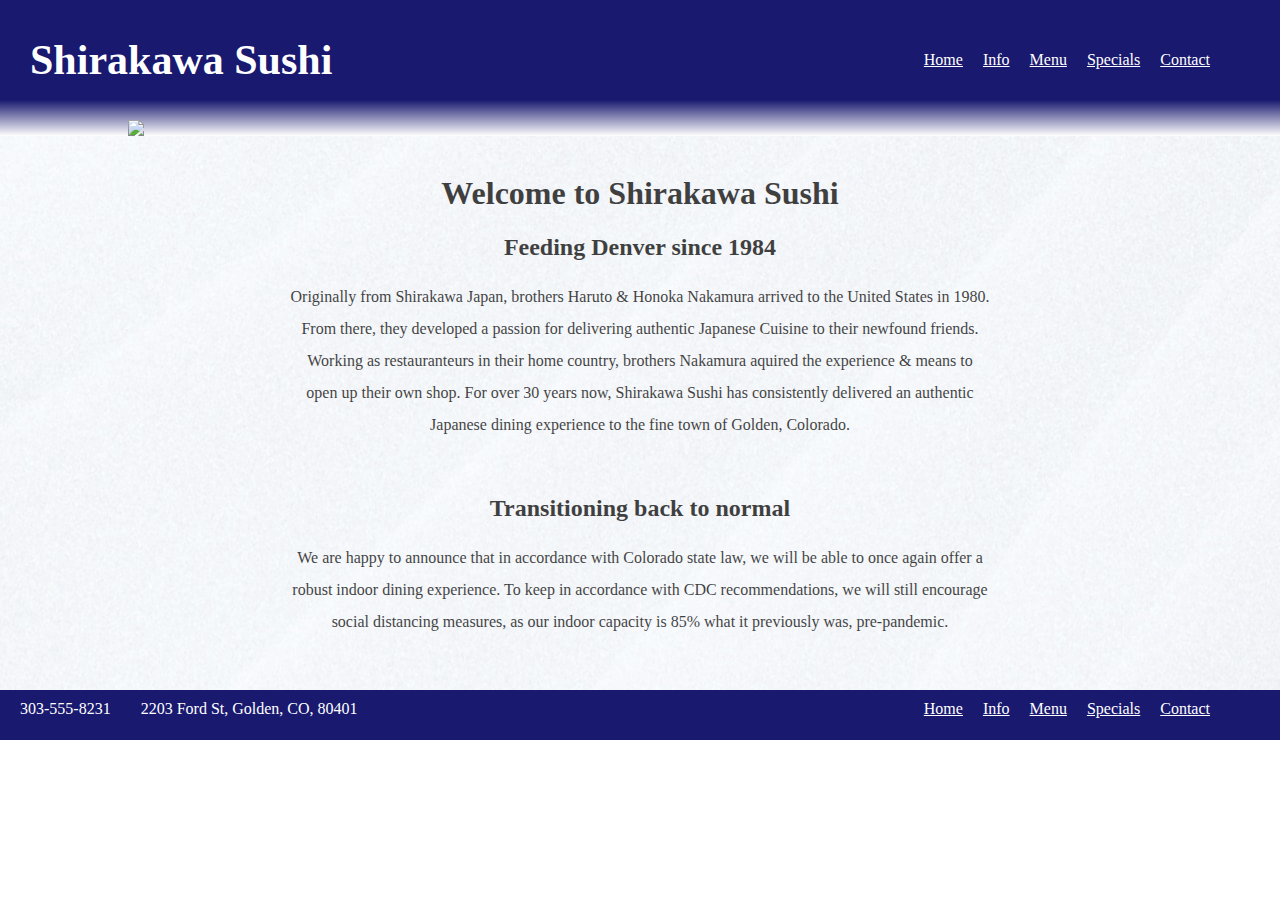
==== index.html @ ca238da0 "Update 6/29" ====
<!DOCTYPE html>
<html>
  <head>
    <script src="https://kit.fontawesome.com/55e2265373.js" crossorigin="anonymous"></script>
    <link rel="stylesheet" href="style.css">
  </head>
  <body>
    <header>
    <nav>
      <h1 id="logo">Shirakawa Sushi</h1><i class="fas fa-mountain" id="mountain_image"></i>
      <ul class="navigation-items">
        <li class="navigation-item"><a href="#home">Home</a></li>
        <li class="navigation-item"><a href="info.html">Info</a></li>
        <li class="navigation-item"><a href="menu.html">Menu</a></li>
        <li class="navigation-item"><a href="specials.html">Specials</a></li>
        <li class="navigation-item"><a href="contact.html">Contact</a></li>
        <i class="fab fa-facebook-square"></i>
        <i class="fab fa-twitter-square"></i>
        <i class="fab fa-instagram"></i>
      </ul>
    </nav>
    </header>
    <main>

    <div class="slideshow_container">
      <div class="slide_container" id="imgGallery">

        <div class="mySlides fade">
          <img src="images/sushi_nigiri_assorted_copy.jpeg" style="width:100%" />
        </div>

        <div class="mySlides fade">
          <img src="images/sushi_chef.jpeg" style="width:100%" />
        </div>

        <div class="mySlides fade">
          <img src="images/tuna_nigiri_copy.jpeg" style="width:100%" />
        </div>

        <div class="mySlides fade">
          <img src="images/fresh_fish.jpeg" style="width:100%" />
        </div>

        <div class="mySlides fade">
          <img src="images/orange_nigiri_closeup_copy.jpeg" style="width:100%" />
        </div>

        <div class="mySlides fade">
          <img src="images/shirakawa_city.jpeg" style="width:100%" />
        </div>

      </div>
    </div>
      <!--to make sure image spreads the width--->
      <div class="opener_body">
      <!--to make sure image spreads the width--->

        <div class="opener_container">
          <br>
          <h1>Welcome to Shirakawa Sushi</h1>

          <h2>Feeding Denver since 1984</h2>

          <p class="opener_text">Originally from Shirakawa Japan, brothers Haruto & Honoka Nakamura
          arrived to the United States in 1980. From there, they developed a
          passion for delivering authentic Japanese Cuisine to their newfound
          friends. Working as restauranteurs in their home country, brothers
          Nakamura aquired the experience & means to open up their own shop.
          For over 30 years now, Shirakawa Sushi has consistently delivered an
          authentic Japanese dining experience to the fine town of Golden, Colorado.
          </p>
          <br>
          <h2>Transitioning back to normal</h2>
          <p class="opener_text">We are happy to announce that in accordance with Colorado state law,
          we will be able to once again offer a robust indoor dining experience.
          To keep in accordance with CDC recommendations, we will still
          encourage social distancing measures, as our indoor capacity is 85%
          what it previously was, pre-pandemic.
          </p>
          <br>
          <br>
        </div>
      </div>

      <footer>
        <div class="home_footer">
        <nav>
          <div class="footer_info">
            <div class="phone_info">
              <i class="fas fa-phone"></i>
                <div class="phone_number">
                  303-555-8231
                </div>
            </div>
            <div class="address_info">
              <i class="fas fa-map-marker-alt"></i>
                <div class="address">
                  2203 Ford St, Golden, CO, 80401
                </div>
            </div>
          </div>
          <ul class="navigation-items">
            <li class="navigation-item"><a href="#home">Home</a></li>
            <li class="navigation-item"><a href="info.html">Info</a></li>
            <li class="navigation-item"><a href="menu.html">Menu</a></li>
            <li class="navigation-item"><a href="specials.html">Specials</a></li>
            <li class="navigation-item"><a href="contact.html">Contact</a></li>
            <i class="fab fa-facebook-square"></i>
            <i class="fab fa-twitter-square"></i>
            <i class="fab fa-instagram"></i>
          </ul>
        </nav>
      </div>
      </footer>

        <script>
        var indexValue = 0;
        function slideShow(){
          setTimeout(slideShow, 5000);
          var x;
          const img = document.querySelectorAll("img");
          for(x = 0; x < img.length; x++){
            img[x].style.display = "none";
          }
          indexValue++;
          if(indexValue > img.length){indexValue = 1}
          img[indexValue -1].style.display = "block";
        }
        slideShow();
        </script>

    </main>
  </body>

</html>
---- style.css ----
header {
  background-color: midnightblue;
  color: white;
  height: 100px;
  width: 100%;
}

html, body {
  margin: 0px;
  padding: 0px;
  width: 100%;
  overflow-x: hidden;
}

main {
  min-height: 400px;
}

#logo {
  font-size: 42px;
}

footer {
  position: relative;
  background-color: midnightblue;
  color: white;
  width: 100%;
  height: 50px;
  border: 10px 0px 0px 10px;
}

header nav {
  display: flex;
  align-items: center;
  padding: 30px 10px 0px 10px;
  color: white;
  height: 60px;
  z-index: 1;
  font-family: Jazz LET, fantasy;
}

footer nav {
  display: flex;
  align-items: center;
  padding: 0px 10px 0px 10px;
  color: white;
  width: 100%;
  z-index: 1;
  font-family: Jazz LET, fantasy;
}


nav h1 {
  padding-left: 20px;
}

.navigation-items {
  display: flex;
  list-style-type: none;
  padding: 0px 20px 0px 10px;
  align-items: center;
  margin: 0;
  margin-left: auto;
  color: white;
}

footer .navigation-items {
  display: flex;
  list-style-type: none;
  padding: 10px 40px 10px 10px;
  align-items: center;
  margin: 0;
  margin-left: auto;
  color: white;
}

.navigation-items i {
  padding: 5px;
}

.navigation-item a {
  padding: 10px;
  color: white;
}

.slide_container {
  overflow: hidden;
  min-height: 100%;
  max-height: 500px;
  max-width: 80%;
  margin: 0px auto;
  }

.slideshow_container {
  background-image: linear-gradient(midnightblue, white);
  position: relative;
  padding-top: 20px;
}

.opener_container {
  margin: auto;
  font-family: Jazz LET, fantasy;
  text-align: center;
  max-width: 700px;
}

.opener_text {
  font-family: Palatino, URW Palladio L, serif;
  font-size: 16px;
  line-height: 2;
}

.opener_body {
  background-image: url("images/white_soft_marble.jpeg");
  opacity: .75;
}

/* Start of menu styling */

.menu_class_header {
  text-decoration: underline;
}

.full_menu_container {
  padding-top: 20px;
  padding-bottom: 40px;
  background-image: linear-gradient(midnightblue, White, midnightblue);
}

.full_menu_container h1 {
  font-weight: bold;
  text-align: center;
  font-family: Jazz LET, fantasy;
  font-size: 48px;
  color: white;
}

.menu_body_container {
  background-color: White;
  margin: auto;
  opacity: .75;
  padding-left: 20px;
  max-width: 700px;
  border: solid 1px;
  border-color: midnightblue;
  font-family: Oldtown;
}

.menu_item_container {
  padding-left: 20px;
}

.item_container {
  display: flex;
  justify-content: space-between;
  width: 100%;
  }

.food_item {
  align-items: left;
  font-size: 18px;
}

.food_price {
  align-items: right;
  font-size: 16px;
  padding-right: 40px;
}

.item_description {
  padding: 5px 200px 16px 15px;
  font-size: 14px;
  opacity: .9;
}

.appetizers_body_container {
  display: grid;
  grid-column: 1 / span 2;
}

.sushi_dinner_name_container {
  display: inline-flex;
}

.sushi_dinner_description {
  font-size: 14px;
  font-style: italic;
  padding-left: 30px;
  padding-top: 30px;
}

.nigiri_body_container {
  display: grid;
  grid-template-columns: 1fr 1fr;
  border: solid 1px black;
  padding-top: 10px 0px;
  margin-right: 20px;
  background-color: WhiteSmoke;
}

.nigiri_name_container {
  display: inline-flex;
}

.right_column_nigiri {
  height: auto;
  border-left: solid 1px gray;
}

.left_column_nigiri {
  height: auto;
}

.item_container_nigiri {
  display: grid;
  grid-template-columns: 1fr 2fr 1fr;
  width: 100%;
  padding-top: 10px;
  padding-bottom: 10px;
  padding-right: 20px;
}

.nigiri_translation {
  font-size: 12px;
  padding-top: 3px;
  padding-left: 20px;
}

.nigiri_menu_description {
  font-size: 14px;
  font-style: italic;
  padding-left: 30px;
  padding-top: 30px;
}

.nigiri_price {
  padding-left: 22px;
}

.nigiri_item {
  padding-left: 20px;
  font-size: 16px;
}

.sides_body_container {
  display: flex;
  justify-content: space-between;
  padding-bottom: 20px;
  padding-right: 40px;
  padding-left: 20px;
}

.side_item_container {
  display: inline-flex;
}

.side_price {
  padding-left: 10px;
}
/* End of menu styling */

/* Start of info styling */
.info_body_container {
  opacity: .75;
  padding-left: 40px;
}

.business_hours_container {
  padding-left: 10px;
}

#map {
        height: 250px;
        width: 250px;
        margin-left: 30px;
        margin-bottom: 100px;
        box-shadow: 8px 8px 4px 0px; rgba(0, 0, 0, 0.2)
      }


#mountain_image {
  padding-left: 10px;
  padding-bottom: 10px;
  font-size: 36px;
}

.specials_header_container {
  text-align: center;
}

.specials_body_container {
  display: grid;
  grid-template-columns: 1fr 1fr;
  grid-template-rows: 1fr 3fr;
  column-gap: 60px;
  margin-bottom: 110px;
  row-gap: 40px;
}

.happy_hour_container {
  border: 1px solid black;
  margin-left: 50px;
  background-image:  linear-gradient(rgba(0, 0, 0, 0.527),rgba(0, 0, 0, 0.5)), url("images/wood_planks_brown_overhead.jpeg");
  background-size: 600px;
  height: 440px;
  color: White;
  font-family: rockwell;
  grid-column-start: 1;
  grid-column-end: 1;
  grid-row-start: 1;
  grid-row-end: span 4;
}

.happy_hour_header {
  padding-top: 26px;
  text-align: center;
  font-size: 60px;
  font-weight: bold;
  text-shadow: 2px 2px #000000;
}

.happy_hour_body_container {
  font-size: 28px;
  text-align: center;
  padding-top: 35px;
  text-shadow: 2px 2px #000000;
}

.happy_hour_time {
  padding-bottom: 8px;
  font-style: italic;
}

.happy_hour_item {
  padding-bottom: 8px;
}

.weekly_deals_container {
  border: 1px solid black;
  margin-right: 50px;
  height: 300px;
}

.weekly_deals_header {
  padding-left: 30px;
}

.weekly_deals_item_container {
  display: grid;
  grid-template-columns: 1fr 1fr;
  padding: 10px 0px;
}

.weekly_deals_date {
  padding-left: 45px;
}

.full_moon_container {
  border: 1px solid black;
  margin-right: 50px;
}

.time {
  padding-left: 10px;
}

.footer_info {
  display: inline-flex;
  font-family: Palatino, URW Palladio L, serif;
  font-size: 16px;
}

.phone_number {
  padding-left: 10px;
}

.phone_info {
  display: inline-flex;
}

.address {
  padding-left: 10px;
}

.address_info {
  padding-left: 20px;
  display: inline-flex;
}

#info_page_footer, #specials_page_footer {
  position: fixed;
  bottom: 0;
  width: 100%;
  height: 50px;
}
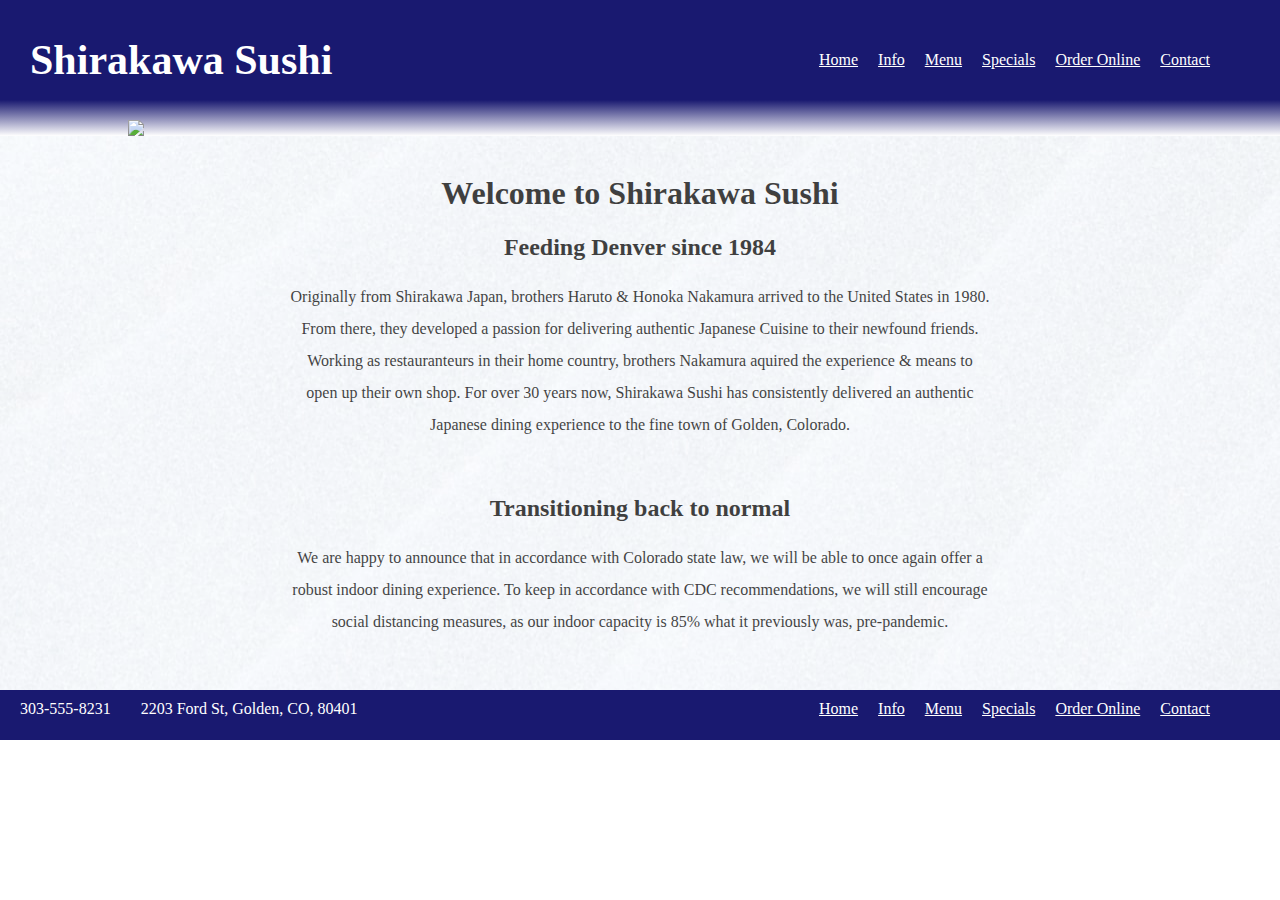
==== commit 7e50d1e4: "Mostly work done to the 'order online' menu." ====
--- a/index.html
+++ b/index.html
@@ -13,6 +13,7 @@
         <li class="navigation-item"><a href="info.html">Info</a></li>
         <li class="navigation-item"><a href="menu.html">Menu</a></li>
         <li class="navigation-item"><a href="specials.html">Specials</a></li>
+        <li class="navigation-item"><a href="order_online.html">Order Online</a></li>
         <li class="navigation-item"><a href="contact.html">Contact</a></li>
         <i class="fab fa-facebook-square"></i>
         <i class="fab fa-twitter-square"></i>
@@ -104,6 +105,7 @@
             <li class="navigation-item"><a href="info.html">Info</a></li>
             <li class="navigation-item"><a href="menu.html">Menu</a></li>
             <li class="navigation-item"><a href="specials.html">Specials</a></li>
+            <li class="navigation-item"><a href="order_online.html">Order Online</a></li>
             <li class="navigation-item"><a href="contact.html">Contact</a></li>
             <i class="fab fa-facebook-square"></i>
             <i class="fab fa-twitter-square"></i>
--- a/style.css
+++ b/style.css
@@ -284,9 +284,24 @@
   font-size: 36px;
 }
 
+
 .specials_header_container {
   text-align: center;
-}
+  font-family: rockwell;
+  font-weight: bold;
+  text-shadow: 2px 2px #000000;
+  font-size: 24px;
+  font-color: maroon;
+}
+
+
+.specials_full_container {
+  background-color: cornsilk;
+  background-size: auto;
+  min-height: 100vh;
+  width: 100vw;
+}
+
 
 .specials_body_container {
   display: grid;
@@ -339,6 +354,11 @@
   border: 1px solid black;
   margin-right: 50px;
   height: 300px;
+  background-color: maroon;
+  color: White;
+  text-shadow: 2px 2px #000000;
+  font-family: rockwell;
+  font-weight: bold;
 }
 
 .weekly_deals_header {
@@ -349,6 +369,7 @@
   display: grid;
   grid-template-columns: 1fr 1fr;
   padding: 10px 0px;
+  font-size: 20px;
 }
 
 .weekly_deals_date {
@@ -358,6 +379,48 @@
 .full_moon_container {
   border: 1px solid black;
   margin-right: 50px;
+  background-image: url("images/full_moon_yellow_orange_long.jpeg");
+  background-size: 600px;
+  background-position: 30px;
+  color: white;
+}
+
+.full_moon_description {
+  text-align: right;
+  padding-top: 20px;
+  padding-right: 20px;
+  padding-left: 200px;
+  font-size: 24px;
+  font-weight: bold;
+}
+
+/* End of Specials page styling */
+
+#order_online_body {
+  background-image: url("images/restaurant_black_and_white.jpeg");
+  background-size: cover;
+  text-align: center;
+  margin: 0 auto;
+}
+
+#order_online_body_container {
+  border: solid 1px;
+  max-width: 700px;
+  padding-top: 20px;
+  padding-bottom: 40px;
+  background-color: ivory;
+  text-align: center;
+  margin: auto;
+  margin-top: 40px;
+  margin-bottom: 40px;
+}
+
+.order_online_item_container {
+  width: 300px;
+}
+
+#appetizers_online_body_container {
+  display: flex;
 }
 
 .time {
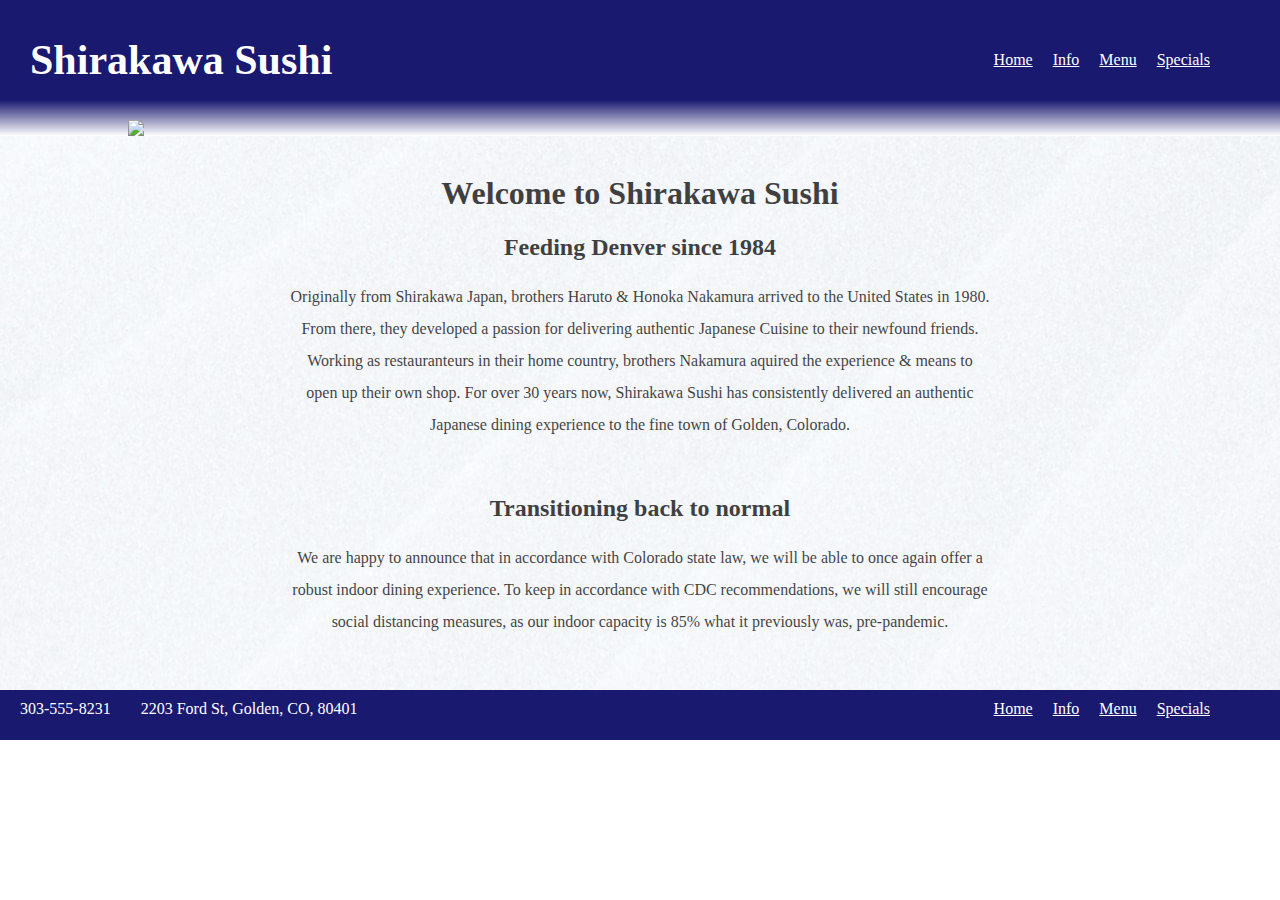
==== commit 8254a142: "Fixed white-space issue under header." ====
--- a/index.html
+++ b/index.html
@@ -13,8 +13,8 @@
         <li class="navigation-item"><a href="info.html">Info</a></li>
         <li class="navigation-item"><a href="menu.html">Menu</a></li>
         <li class="navigation-item"><a href="specials.html">Specials</a></li>
-        <li class="navigation-item"><a href="order_online.html">Order Online</a></li>
-        <li class="navigation-item"><a href="contact.html">Contact</a></li>
+  <!--  <li class="navigation-item"><a href="order_online.html">Order Online</a></li> --->
+  <!--  <li class="navigation-item"><a href="contact.html">Contact</a></li>           --->
         <i class="fab fa-facebook-square"></i>
         <i class="fab fa-twitter-square"></i>
         <i class="fab fa-instagram"></i>
@@ -105,8 +105,8 @@
             <li class="navigation-item"><a href="info.html">Info</a></li>
             <li class="navigation-item"><a href="menu.html">Menu</a></li>
             <li class="navigation-item"><a href="specials.html">Specials</a></li>
-            <li class="navigation-item"><a href="order_online.html">Order Online</a></li>
-            <li class="navigation-item"><a href="contact.html">Contact</a></li>
+  <!--      <li class="navigation-item"><a href="order_online.html">Order Online</a></li> --->
+  <!--      <li class="navigation-item"><a href="contact.html">Contact</a></li> --->
             <i class="fab fa-facebook-square"></i>
             <i class="fab fa-twitter-square"></i>
             <i class="fab fa-instagram"></i>
--- a/style.css
+++ b/style.css
@@ -284,6 +284,9 @@
   font-size: 36px;
 }
 
+#specials_nav {
+  z-index: 2;
+}
 
 .specials_header_container {
   text-align: center;
@@ -292,14 +295,22 @@
   text-shadow: 2px 2px #000000;
   font-size: 24px;
   font-color: maroon;
-}
-
+  background-color: cornsilk;
+  background-size: cover;
+  padding-top: 10px;
+}
+
+.specials_main {
+  background-color: cornsilk;
+  background-size: cover;
+}
 
 .specials_full_container {
   background-color: cornsilk;
-  background-size: auto;
+  background-size: cover;
   min-height: 100vh;
   width: 100vw;
+  margin-top: 0px;
 }
 
 
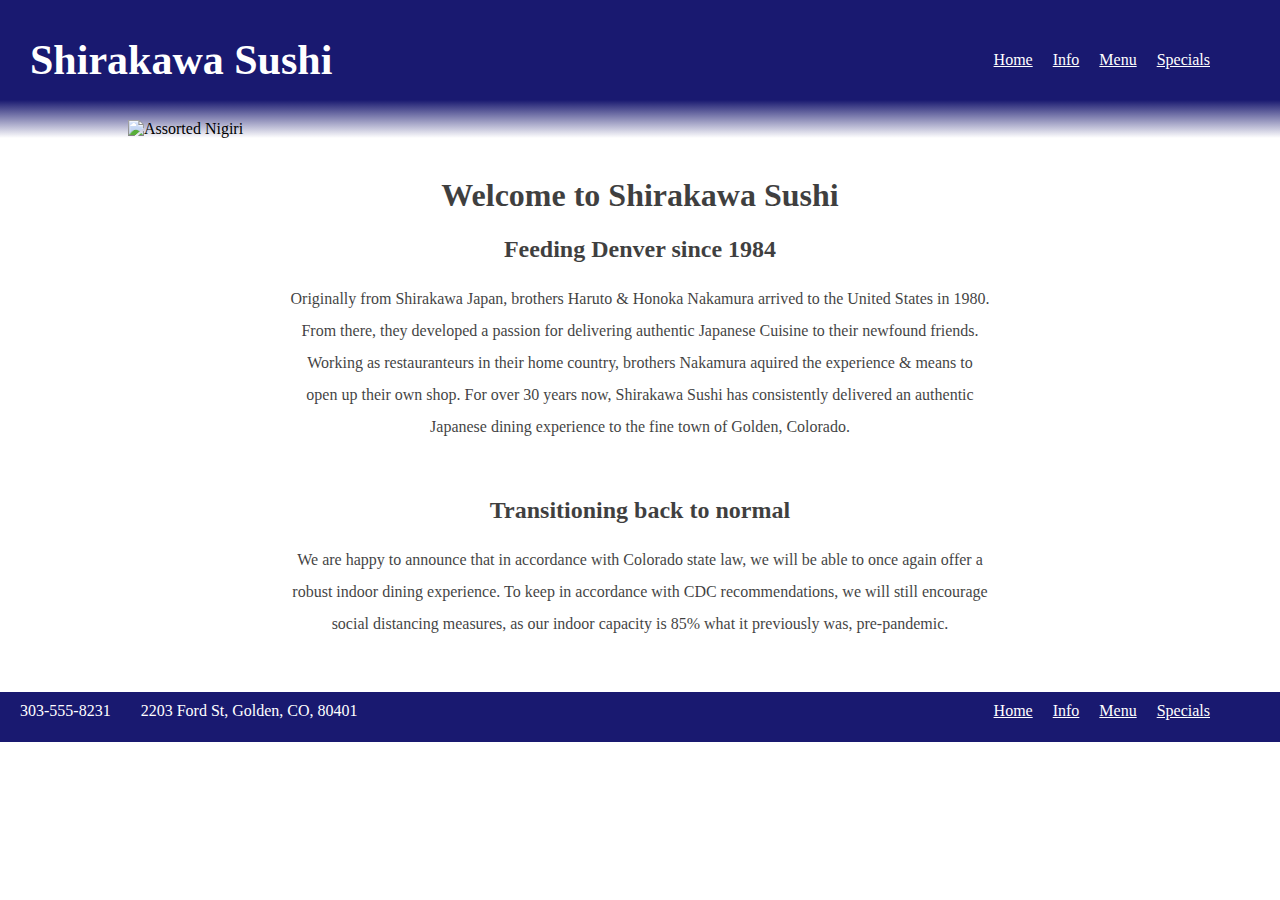
==== commit bae35dc8: "alt texts" ====
--- a/index.html
+++ b/index.html
@@ -1,8 +1,10 @@
 <!DOCTYPE html>
 <html>
   <head>
+    <title>Shirakawa Sushi</title>
     <script src="https://kit.fontawesome.com/55e2265373.js" crossorigin="anonymous"></script>
     <link rel="stylesheet" href="style.css">
+    <link rel="shortcut icon" type="image/x-icon" href="images/happy_sushi.png"/>
   </head>
   <body>
     <header>
@@ -13,8 +15,6 @@
         <li class="navigation-item"><a href="info.html">Info</a></li>
         <li class="navigation-item"><a href="menu.html">Menu</a></li>
         <li class="navigation-item"><a href="specials.html">Specials</a></li>
-  <!--  <li class="navigation-item"><a href="order_online.html">Order Online</a></li> --->
-  <!--  <li class="navigation-item"><a href="contact.html">Contact</a></li>           --->
         <i class="fab fa-facebook-square"></i>
         <i class="fab fa-twitter-square"></i>
         <i class="fab fa-instagram"></i>
@@ -27,27 +27,27 @@
       <div class="slide_container" id="imgGallery">
 
         <div class="mySlides fade">
-          <img src="images/sushi_nigiri_assorted_copy.jpeg" style="width:100%" />
+          <img src="images/sushi_nigiri_assorted_copy.jpeg" style="width:100%" alt="Assorted Nigiri" />
         </div>
 
         <div class="mySlides fade">
-          <img src="images/sushi_chef.jpeg" style="width:100%" />
+          <img src="images/sushi_chef.jpeg" style="width:100%" alt="Sushi chef" />
         </div>
 
         <div class="mySlides fade">
-          <img src="images/tuna_nigiri_copy.jpeg" style="width:100%" />
+          <img src="images/tuna_nigiri_copy.jpeg" style="width:100%" alt="Tuna nigiri"/>
         </div>
 
         <div class="mySlides fade">
-          <img src="images/fresh_fish.jpeg" style="width:100%" />
+          <img src="images/fresh_fish.jpeg" style="width:100%" alt="Fresh fish"/>
         </div>
 
         <div class="mySlides fade">
-          <img src="images/orange_nigiri_closeup_copy.jpeg" style="width:100%" />
+          <img src="images/orange_nigiri_closeup_copy.jpeg" style="width:100%" alt="Salmon nigiri"/>
         </div>
 
         <div class="mySlides fade">
-          <img src="images/shirakawa_city.jpeg" style="width:100%" />
+          <img src="images/shirakawa_city.jpeg" style="width:100%" alt="City of Shirakawa"/>
         </div>
 
       </div>
@@ -105,8 +105,6 @@
             <li class="navigation-item"><a href="info.html">Info</a></li>
             <li class="navigation-item"><a href="menu.html">Menu</a></li>
             <li class="navigation-item"><a href="specials.html">Specials</a></li>
-  <!--      <li class="navigation-item"><a href="order_online.html">Order Online</a></li> --->
-  <!--      <li class="navigation-item"><a href="contact.html">Contact</a></li> --->
             <i class="fab fa-facebook-square"></i>
             <i class="fab fa-twitter-square"></i>
             <i class="fab fa-instagram"></i>
--- a/style.css
+++ b/style.css
@@ -124,7 +124,9 @@
 .full_menu_container {
   padding-top: 20px;
   padding-bottom: 40px;
-  background-image: linear-gradient(midnightblue, White, midnightblue);
+  /* background-image: linear-gradient(midnightblue, White, midnightblue); */
+  background-image: url("images/restaurant_black_and_white.jpeg");
+  background-size: cover;
 }
 
 .full_menu_container h1 {
@@ -136,15 +138,20 @@
 }
 
 .menu_body_container {
-  background-color: White;
+/*  background-color: White; */
+  background: #ffffff url("images/pink_flower_20_opacity.png") no-repeat;
+  background-size: 400px 500px;
+  background-position: 100% 5%;
   margin: auto;
-  opacity: .75;
   padding-left: 20px;
   max-width: 700px;
   border: solid 1px;
   border-color: midnightblue;
   font-family: Oldtown;
 }
+
+
+
 
 .menu_item_container {
   padding-left: 20px;
@@ -263,20 +270,52 @@
 .info_body_container {
   opacity: .75;
   padding-left: 40px;
-}
-
-.business_hours_container {
-  padding-left: 10px;
-}
+  display: grid;
+  grid-template-columns: 1fr 1fr;
+}
+
+.business_hours_table {
+  margin-top: 30px;
+  margin-left: 40px;
+  /* margin-right: 0px; */
+  font-size: 20px;
+  font-weight: bold;
+  background-color: ivory;
+  border: 1px dotted black;
+  width: 400px;
+}
+
+
+.call_us_info {
+  margin-top: 60px;
+}
+
+.call_us_phone_info {
+  display: flex;
+  font-size: 28px;
+  margin-left: 40px;
+  width: 400px;
+}
+
+.call_us_phone_info i {
+  float: left;
+}
+
+.phone_number_info {
+  float: left;
+  padding-left: 20px;
+}
+
 
 #map {
-        height: 250px;
-        width: 250px;
+        height: 350px;
+        width: 350px;
         margin-left: 30px;
         margin-bottom: 100px;
         box-shadow: 8px 8px 4px 0px; rgba(0, 0, 0, 0.2)
       }
 
+/* End of info page styling */
 
 #mountain_image {
   padding-left: 10px;
@@ -316,27 +355,37 @@
 
 .specials_body_container {
   display: grid;
-  grid-template-columns: 1fr 1fr;
-  grid-template-rows: 1fr 3fr;
-  column-gap: 60px;
-  margin-bottom: 110px;
-  row-gap: 40px;
-}
+  grid-template-columns: repeat(8, 1fr);
+  grid-template-rows: repeat(4, 1fr);
+  grid-gap: 20px;
+  height: 100vh;
+  margin-bottom: 50px;
+
+  margin-right: 50px;
+}
+
 
 .happy_hour_container {
+
+  background-image: url("images/Happy_Hour.jpeg");
+  background-size: cover;
+/*  height: 440px; */
+  grid-column-start: 1;
+  grid-column-end: 5;
+  grid-row-start: 1;
+  grid-row-end: span 3;
+
   border: 1px solid black;
   margin-left: 50px;
+  /*
   background-image:  linear-gradient(rgba(0, 0, 0, 0.527),rgba(0, 0, 0, 0.5)), url("images/wood_planks_brown_overhead.jpeg");
-  background-size: 600px;
-  height: 440px;
+
   color: White;
   font-family: rockwell;
-  grid-column-start: 1;
-  grid-column-end: 1;
-  grid-row-start: 1;
-  grid-row-end: span 4;
-}
-
+  */
+}
+
+/*
 .happy_hour_header {
   padding-top: 26px;
   text-align: center;
@@ -360,18 +409,32 @@
 .happy_hour_item {
   padding-bottom: 8px;
 }
-
+*/
+/*
+.specials_right_align {
+  margin-right: 50px;
+}
+*/
 .weekly_deals_container {
+  background-image: url("images/Weekly_Deals_Shirakawa.jpeg");
+  background-size: cover;
   border: 1px solid black;
-  margin-right: 50px;
-  height: 300px;
+  grid-column-start: 5;
+  grid-column-end: 9;
+  grid-row-start: 2;
+  grid-row-end: span 2;
+
+/*
   background-color: maroon;
   color: White;
   text-shadow: 2px 2px #000000;
   font-family: rockwell;
   font-weight: bold;
-}
-
+*/
+}
+
+
+/*
 .weekly_deals_header {
   padding-left: 30px;
 }
@@ -386,16 +449,28 @@
 .weekly_deals_date {
   padding-left: 45px;
 }
-
+*/
 .full_moon_container {
+  background-image: url("images/Full_Moon.jpeg");
+  background-size: cover;
+  border: 1px solid black;
+  height: 110px;
+  width: auto;
+  grid-column-start: 5;
+  grid-column-end: span 4;
+  grid-row-start: 1;
+  grid-row-end: 1;
+  /*
   border: 1px solid black;
   margin-right: 50px;
   background-image: url("images/full_moon_yellow_orange_long.jpeg");
   background-size: 600px;
   background-position: 30px;
   color: white;
-}
-
+  */
+}
+
+/*
 .full_moon_description {
   text-align: right;
   padding-top: 20px;
@@ -404,6 +479,7 @@
   font-size: 24px;
   font-weight: bold;
 }
+*/
 
 /* End of Specials page styling */
 
@@ -450,6 +526,7 @@
 
 .phone_info {
   display: inline-flex;
+  color: white;
 }
 
 .address {
@@ -460,6 +537,7 @@
   padding-left: 20px;
   display: inline-flex;
 }
+
 
 #info_page_footer, #specials_page_footer {
   position: fixed;
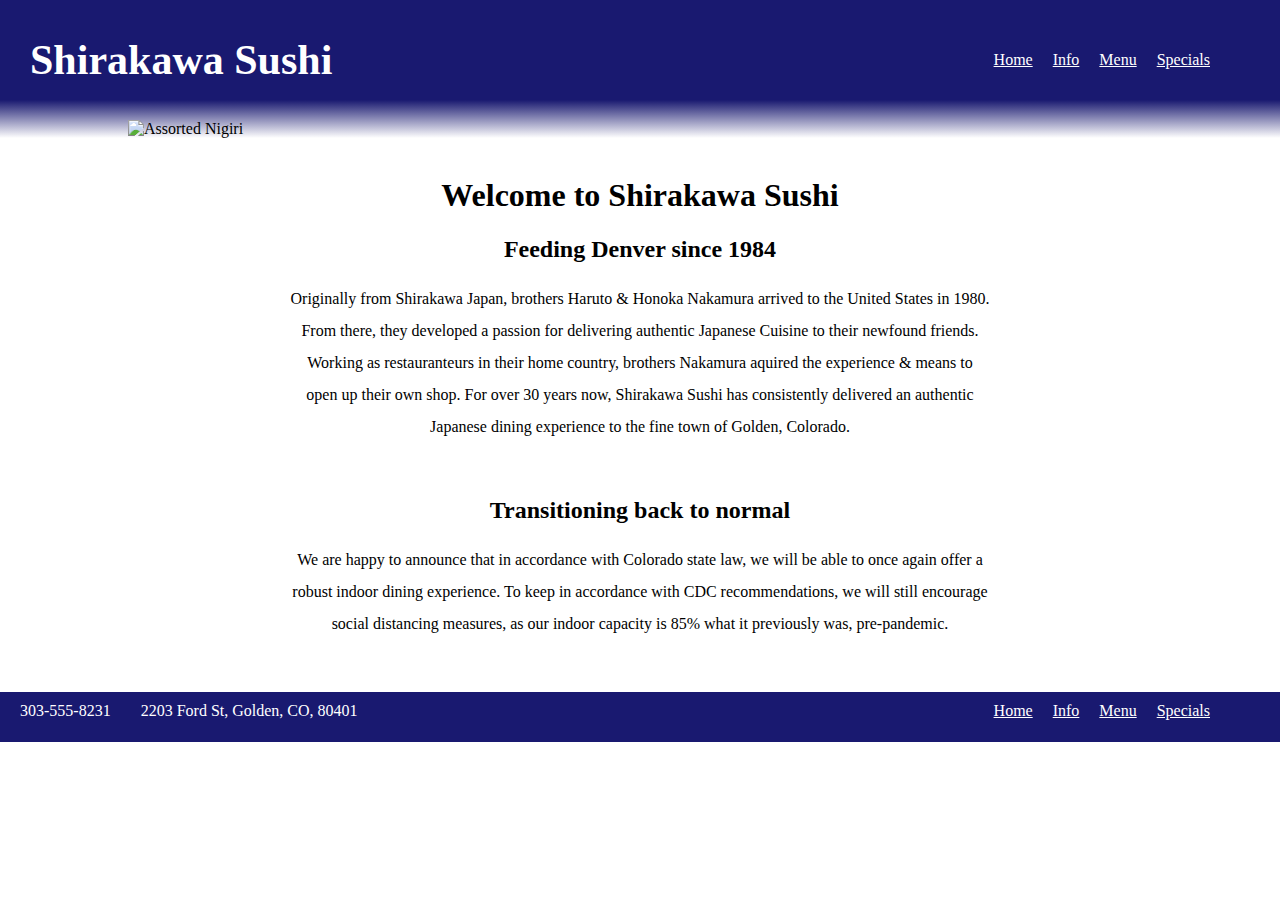
==== commit 03c5926f: "Meta charsets" ====
--- a/index.html
+++ b/index.html
@@ -2,6 +2,7 @@
 <html>
   <head>
     <title>Shirakawa Sushi</title>
+    <meta charset="UTF-8">
     <script src="https://kit.fontawesome.com/55e2265373.js" crossorigin="anonymous"></script>
     <link rel="stylesheet" href="style.css">
     <link rel="shortcut icon" type="image/x-icon" href="images/happy_sushi.png"/>
--- a/style.css
+++ b/style.css
@@ -111,8 +111,6 @@
 }
 
 .opener_body {
-  background-image: url("images/white_soft_marble.jpeg");
-  opacity: .75;
 }
 
 /* Start of menu styling */
